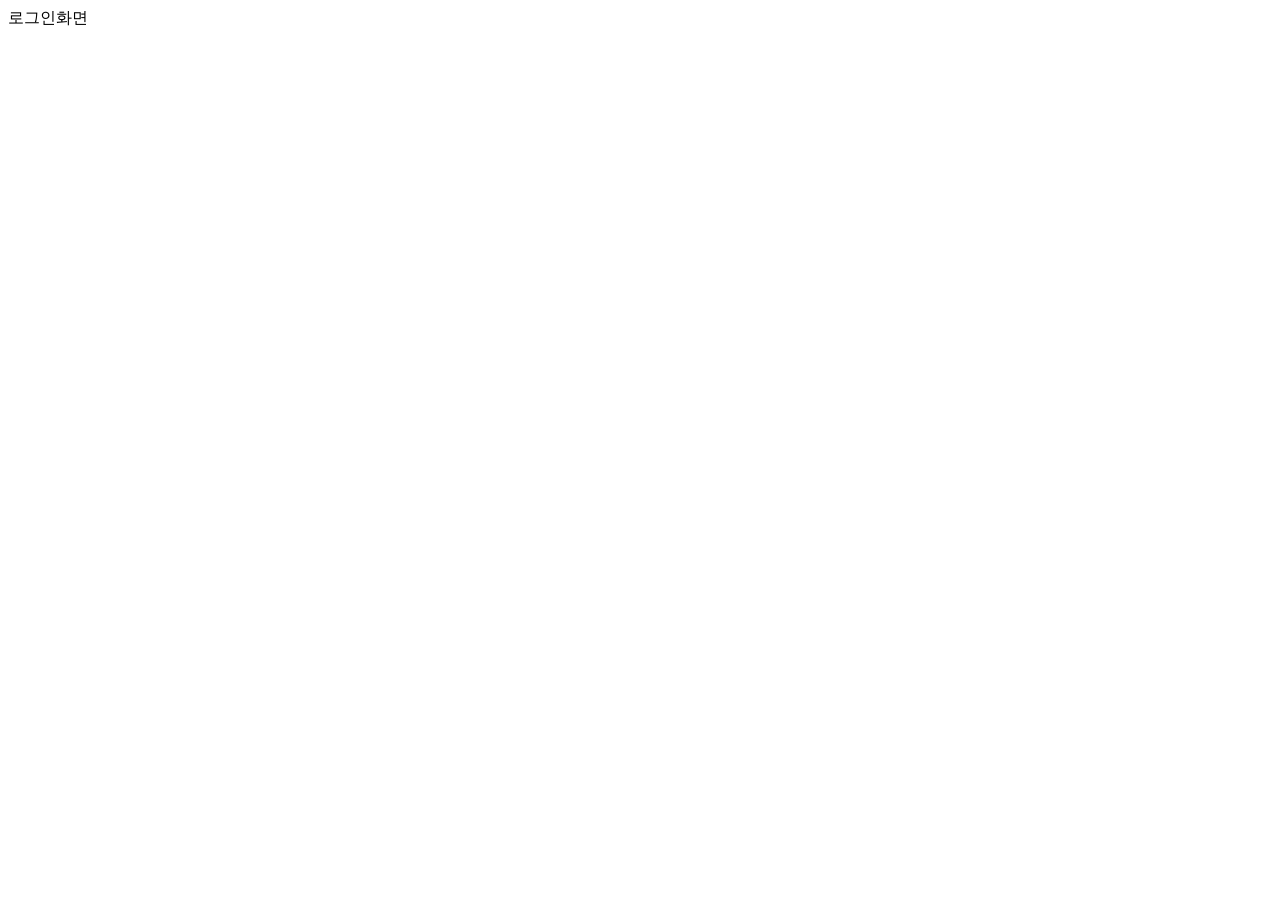
==== src/main/resources/templates/login.html @ 91c99e9f "add detailSrearch  function" ====
<!doctype html>
<html lang="ko">
  <head>
    <meta charset="UTF-8" />
    <title>로그인</title>
    <link rel="stylesheet" th:href="@{/css/common.css}" />
    <link rel="stylesheet" th:href="@{/css/plan.css}" />
  </head>
  <body>
    <header th:replace="~{fragments/header :: siteHeader}"></header>

    로그인화면
  </body>
</html>
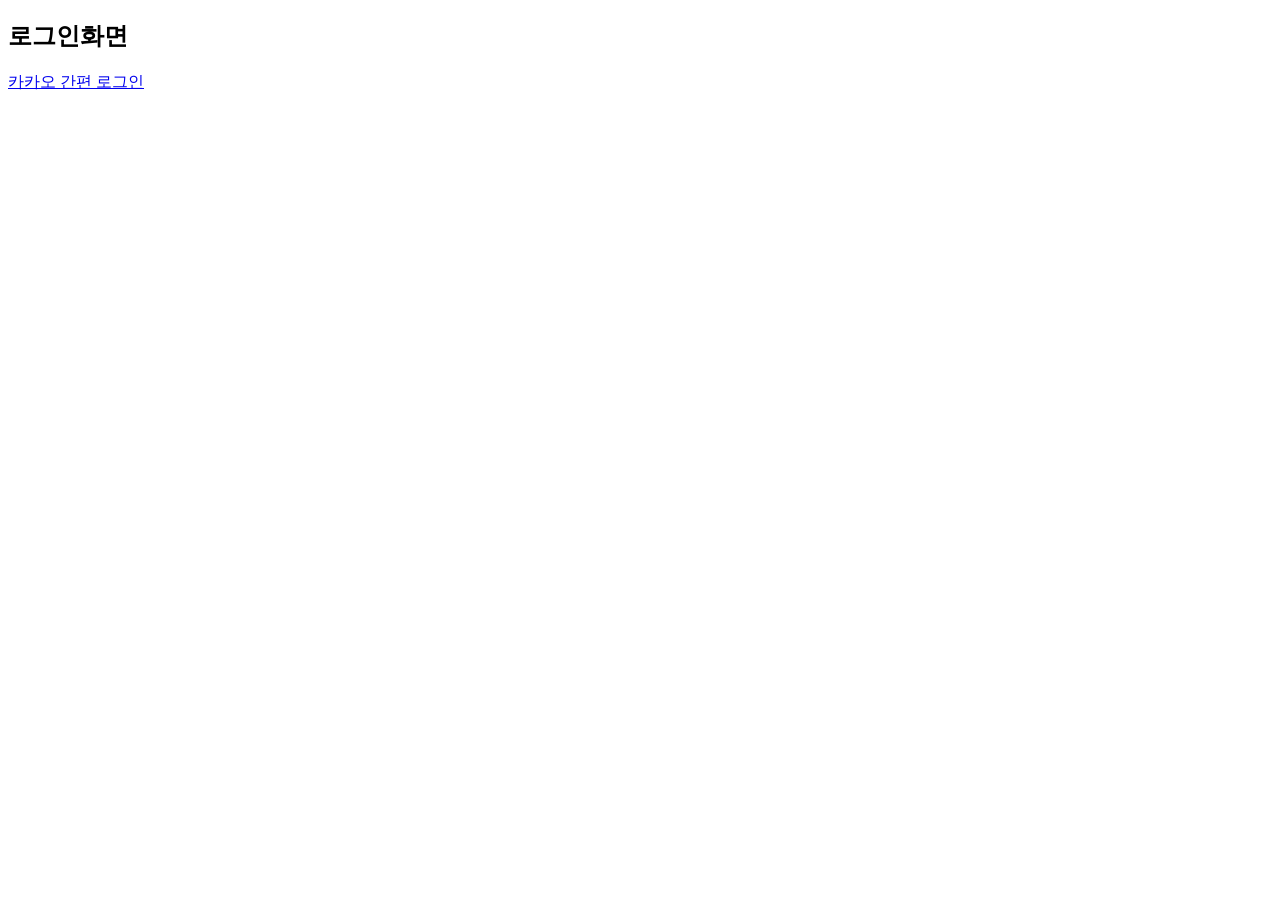
==== commit e9143962: "add kakaoLogin function" ====
--- a/src/main/resources/templates/login.html
+++ b/src/main/resources/templates/login.html
@@ -1,14 +1,20 @@
 <!doctype html>
-<html lang="ko">
+<html
+  lang="ko"
+  xmlns:th="http://www.thymeleaf.org"
+  th:replace="~{fragments/layout :: pageLayout('로그인', ~{::pageHead}, ~{::main})}"
+>
   <head>
-    <meta charset="UTF-8" />
-    <title>로그인</title>
-    <link rel="stylesheet" th:href="@{/css/common.css}" />
-    <link rel="stylesheet" th:href="@{/css/plan.css}" />
+    <!-- 로그인 화면 전용 CSS -->
+    <th:block th:fragment="pageHead">
+      <link rel="stylesheet" th:href="@{/css/login.css}" />
+    </th:block>
   </head>
+
   <body>
-    <header th:replace="~{fragments/header :: siteHeader}"></header>
-
-    로그인화면
+    <main>
+      <h2>로그인화면</h2>
+      <a href="/login/kakao">카카오 간편 로그인</a>
+    </main>
   </body>
 </html>
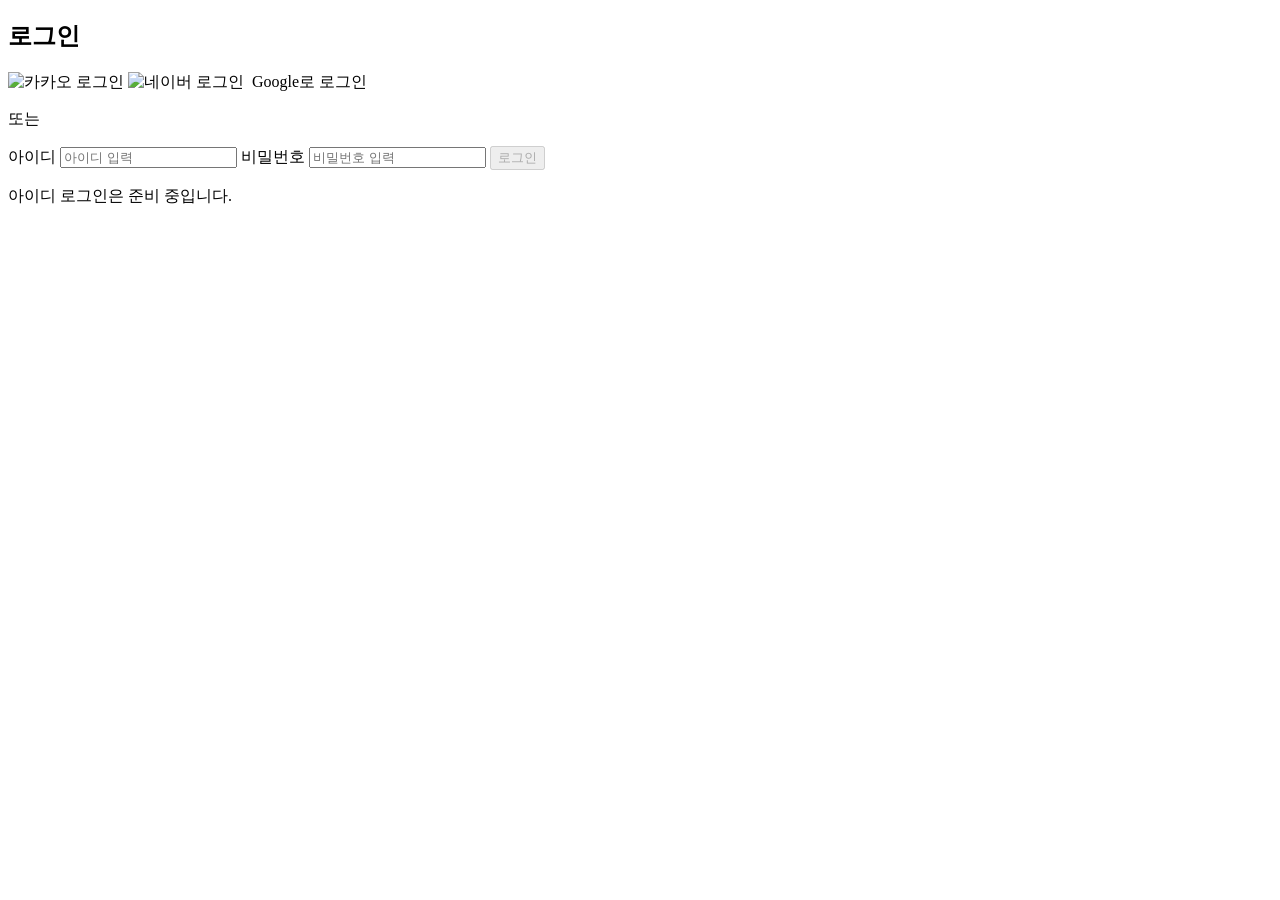
==== commit ca7689d4: "fix: login and layout, add: myplan in index.html" ====
--- a/src/main/resources/templates/login.html
+++ b/src/main/resources/templates/login.html
@@ -1,20 +1,54 @@
 <!doctype html>
-<html
-  lang="ko"
-  xmlns:th="http://www.thymeleaf.org"
-  th:replace="~{fragments/layout :: pageLayout('로그인', ~{::pageHead}, ~{::main})}"
->
+<html lang="ko" xmlns:th="http://www.thymeleaf.org"
+      th:replace="~{fragments/layout :: pageLayout('로그인 - 마차대로', ~{::pageHead}, ~{::main})}">
   <head>
-    <!-- 로그인 화면 전용 CSS -->
     <th:block th:fragment="pageHead">
       <link rel="stylesheet" th:href="@{/css/login.css}" />
     </th:block>
   </head>
+  <body>
+    <main class="login-page">
+      <section class="login-box">
+        <h1>로그인</h1>
+        <!-- Codex 작성: 로그인 취소·state 만료·외부 API 오류를 같은 화면에서 안내합니다. -->
+        <p class="login-error" th:if="${loginError != null}" th:text="${loginError}" role="alert"></p>
 
-  <body>
-    <main>
-      <h2>로그인화면</h2>
-      <a href="/login/kakao">카카오 간편 로그인</a>
+        <!-- 1. 소셜 로그인 -->
+        <div class="social-login">
+
+          <!-- Codex 수정: 세 제공사의 버튼은 로그인 시작 경로에 연결합니다. state 생성은 서버에서 처리합니다. -->
+          <a class="image-button kakao-login" th:href="@{/login/kakao}">
+            <img th:src="@{/images/login/kakao-login.png}" alt="카카오 로그인" />
+          </a>
+
+          <a class="image-button" th:href="@{/login/naver}">
+            <img th:src="@{/images/login/naver-login.png}" alt="네이버 로그인" />
+          </a>
+
+          <a class="google-login" th:href="@{/login/google}">
+            <img th:src="@{/images/login/google-logo.png}" alt="" />
+            <span>Google로 로그인</span>
+          </a>
+        </div>
+
+        <p class="login-divider">또는</p>
+
+        <!-- 2. 아이디 로그인: 아직 서버로 전송하지 않음 -->
+        <div class="id-login">
+          <label for="login-id">아이디</label>
+          <input id="login-id" type="text" autocomplete="username"
+                 placeholder="아이디 입력" />
+
+          <label for="login-password">비밀번호</label>
+          <input id="login-password" type="password" autocomplete="current-password"
+                 placeholder="비밀번호 입력" />
+
+          <button type="button" disabled>로그인</button>
+        </div>
+
+        <!-- Codex 수정: 소셜 로그인 버튼 연결에 맞춰 미구현인 아이디 로그인만 안내합니다. -->
+        <p class="login-notice">아이디 로그인은 준비 중입니다.</p>
+      </section>
     </main>
   </body>
 </html>
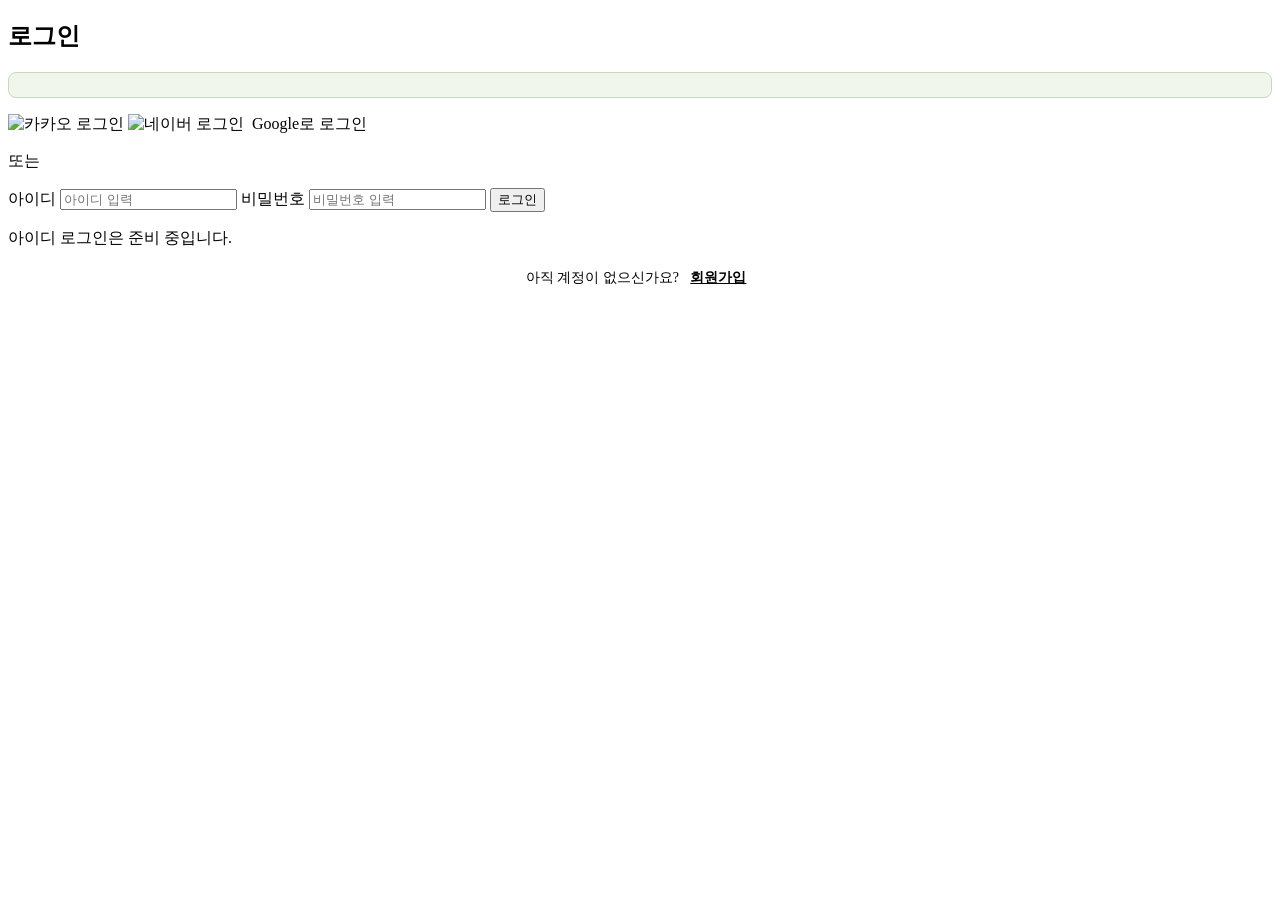
==== commit 097511e1: "feat: add local signup and login with provider-specific logout" ====
--- a/src/main/resources/templates/login.html
+++ b/src/main/resources/templates/login.html
@@ -1,28 +1,162 @@
 <!doctype html>
-<html lang="ko" xmlns:th="http://www.thymeleaf.org"
-      th:replace="~{fragments/layout :: pageLayout('로그인 - 마차대로', ~{::pageHead}, ~{::main})}">
+<html
+  lang="ko"
+  xmlns:th="http://www.thymeleaf.org"
+  th:replace="~{fragments/layout :: pageLayout('로그인 - 마차대로', ~{::pageHead}, ~{::main})}"
+>
   <head>
     <th:block th:fragment="pageHead">
       <link rel="stylesheet" th:href="@{/css/login.css}" />
+      <style>
+        .login-page .signup-success {
+          margin: 0 0 1rem;
+          padding: .75rem 1rem;
+          border: 1px solid #c6d8bd;
+          border-radius: .5rem;
+          background: #f0f6ec;
+          color: #36532b;
+          font-size: .875rem;
+          line-height: 1.6;
+        }
+        .signup-prompt {
+          margin: 1rem 0 0;
+          text-align: center;
+          font-size: 0.875rem;
+          color: var(--muted);
+        }
+        .signup-open {
+          padding: 0.25rem 0.5rem;
+          border: 0;
+          background: transparent;
+          color: var(--olive);
+          font: inherit;
+          font-weight: 600;
+          text-decoration: underline;
+          cursor: pointer;
+        }
+        .signup-dialog {
+          width: 26rem;
+          max-width: calc(100vw - 2rem);
+          max-height: calc(100dvh - 2rem);
+          box-sizing: border-box;
+          overflow-y: auto;
+          padding: 1.5rem;
+          border: 1px solid var(--line);
+          border-radius: 0.75rem;
+          color: var(--text);
+          background: var(--surface);
+        }
+        .signup-dialog::backdrop {
+          background: rgba(0, 0, 0, 0.45);
+        }
+        .signup-header {
+          display: flex;
+          align-items: center;
+          justify-content: space-between;
+          gap: 1rem;
+          margin-bottom: 1.25rem;
+        }
+        .signup-header h2 {
+          margin: 0;
+          color: var(--heading);
+          font-size: 1.35rem;
+        }
+        .signup-close {
+          padding: 0.4rem 0.6rem;
+          border: 1px solid var(--line);
+          border-radius: 0.4rem;
+          background: var(--surface);
+          color: var(--text);
+          font: inherit;
+          cursor: pointer;
+        }
+        .signup-fields {
+          display: grid;
+          gap: 0.5rem;
+        }
+        .signup-fields label {
+          font-size: 0.9rem;
+          font-weight: 600;
+        }
+        .signup-fields label:not(:first-child) {
+          margin-top: 0.5rem;
+        }
+        .signup-fields input {
+          width: 100%;
+          min-width: 0;
+          box-sizing: border-box;
+          padding: 0.75rem;
+          border: 1px solid var(--line);
+          border-radius: 0.5rem;
+          color: var(--text);
+          background: var(--surface);
+          font: inherit;
+        }
+        .signup-terms {
+          margin-top: 1.25rem;
+        }
+        .signup-terms h3 {
+          margin: 0 0 0.5rem;
+          font-size: 0.9rem;
+        }
+        .signup-terms p {
+          display: flex;
+          align-items: center;
+          justify-content: center;
+          min-height: 7rem;
+          margin: 0;
+          padding: 1rem;
+          border: 1px solid var(--line);
+          border-radius: 0.5rem;
+          color: var(--muted);
+          font-size: 0.875rem;
+        }
+        .signup-submit {
+          width: 100%;
+          margin-top: 1.25rem;
+          padding: 0.8rem;
+          border: 1px solid var(--olive);
+          border-radius: 0.5rem;
+          background: var(--olive);
+          color: white;
+          font: inherit;
+          font-weight: 600;
+          cursor: pointer;
+        }
+      </style>
     </th:block>
   </head>
   <body>
     <main class="login-page">
       <section class="login-box">
         <h1>로그인</h1>
+        <p class="signup-success"
+           th:if="${signupMsg != null}"
+           th:text="${signupMsg}"
+           role="status"></p>
         <!-- Codex 작성: 로그인 취소·state 만료·외부 API 오류를 같은 화면에서 안내합니다. -->
-        <p class="login-error" th:if="${loginError != null}" th:text="${loginError}" role="alert"></p>
+        <p
+          class="login-error"
+          th:if="${loginError != null}"
+          th:text="${loginError}"
+          role="alert"
+        ></p>
 
         <!-- 1. 소셜 로그인 -->
         <div class="social-login">
-
           <!-- Codex 수정: 세 제공사의 버튼은 로그인 시작 경로에 연결합니다. state 생성은 서버에서 처리합니다. -->
           <a class="image-button kakao-login" th:href="@{/login/kakao}">
-            <img th:src="@{/images/login/kakao-login.png}" alt="카카오 로그인" />
+            <img
+              th:src="@{/images/login/kakao-login.png}"
+              alt="카카오 로그인"
+            />
           </a>
 
           <a class="image-button" th:href="@{/login/naver}">
-            <img th:src="@{/images/login/naver-login.png}" alt="네이버 로그인" />
+            <img
+              th:src="@{/images/login/naver-login.png}"
+              alt="네이버 로그인"
+            />
           </a>
 
           <a class="google-login" th:href="@{/login/google}">
@@ -34,21 +168,96 @@
         <p class="login-divider">또는</p>
 
         <!-- 2. 아이디 로그인: 아직 서버로 전송하지 않음 -->
-        <div class="id-login">
-          <label for="login-id">아이디</label>
-          <input id="login-id" type="text" autocomplete="username"
-                 placeholder="아이디 입력" />
-
-          <label for="login-password">비밀번호</label>
-          <input id="login-password" type="password" autocomplete="current-password"
-                 placeholder="비밀번호 입력" />
-
-          <button type="button" disabled>로그인</button>
-        </div>
+        <form action="/local/login" method="post">
+          <div class="id-login">
+            <label for="login-id">아이디</label>
+            <input
+              id="login-id"
+              type="text"
+              name="userLocalId"
+              autocomplete="username"
+              placeholder="아이디 입력"
+            />
+
+            <label for="login-password">비밀번호</label>
+            <input
+              id="login-password"
+              type="password"
+              name="userLocalPassword"
+              autocomplete="current-password"
+              placeholder="비밀번호 입력"
+            />
+
+            <button type="submit" >로그인</button>
+          </div>
+        </form>
 
         <!-- Codex 수정: 소셜 로그인 버튼 연결에 맞춰 미구현인 아이디 로그인만 안내합니다. -->
         <p class="login-notice">아이디 로그인은 준비 중입니다.</p>
+        <p class="signup-prompt">
+          아직 계정이 없으신가요?
+          <button class="signup-open" id="signup-open" type="button">
+            회원가입
+          </button>
+        </p>
       </section>
+
+      <dialog
+        class="signup-dialog"
+        id="signup-dialog"
+        aria-labelledby="signup-title"
+      >
+        <form action="/signup" method="post">
+          <div class="signup-header">
+            <h2 id="signup-title">회원가입</h2>
+            <button
+              class="signup-close"
+              id="signup-close"
+              type="button"
+              aria-label="회원가입 창 닫기"
+            >
+              닫기
+            </button>
+          </div>
+          <div class="signup-fields">
+            <label for="signup-id">아이디</label>
+            <input
+              id="signup-id"
+              name="userLocalId"
+              type="text"
+              autocomplete="username"
+              placeholder="아이디 입력"
+              autofocus
+            />
+            <label for="signup-password">비밀번호</label>
+            <input
+              id="signup-password"
+              name="userLocalPassword"
+              type="password"
+              autocomplete="new-password"
+              placeholder="비밀번호 입력"
+            />
+          </div>
+          <section class="signup-terms" aria-labelledby="signup-terms-title">
+            <h3 id="signup-terms-title">약관</h3>
+            <p>약관 들어갈 자리</p>
+          </section>
+          <!-- 화면 구성용 버튼: 회원가입 처리는 추후 연결합니다. -->
+          <button class="signup-submit" type="submit">회원가입하기</button>
+        </form>
+      </dialog>
+
+      <script>
+        (() => {
+          const dialog = document.getElementById("signup-dialog");
+          document
+            .getElementById("signup-open")
+            .addEventListener("click", () => dialog.showModal());
+          document
+            .getElementById("signup-close")
+            .addEventListener("click", () => dialog.close());
+        })();
+      </script>
     </main>
   </body>
 </html>
